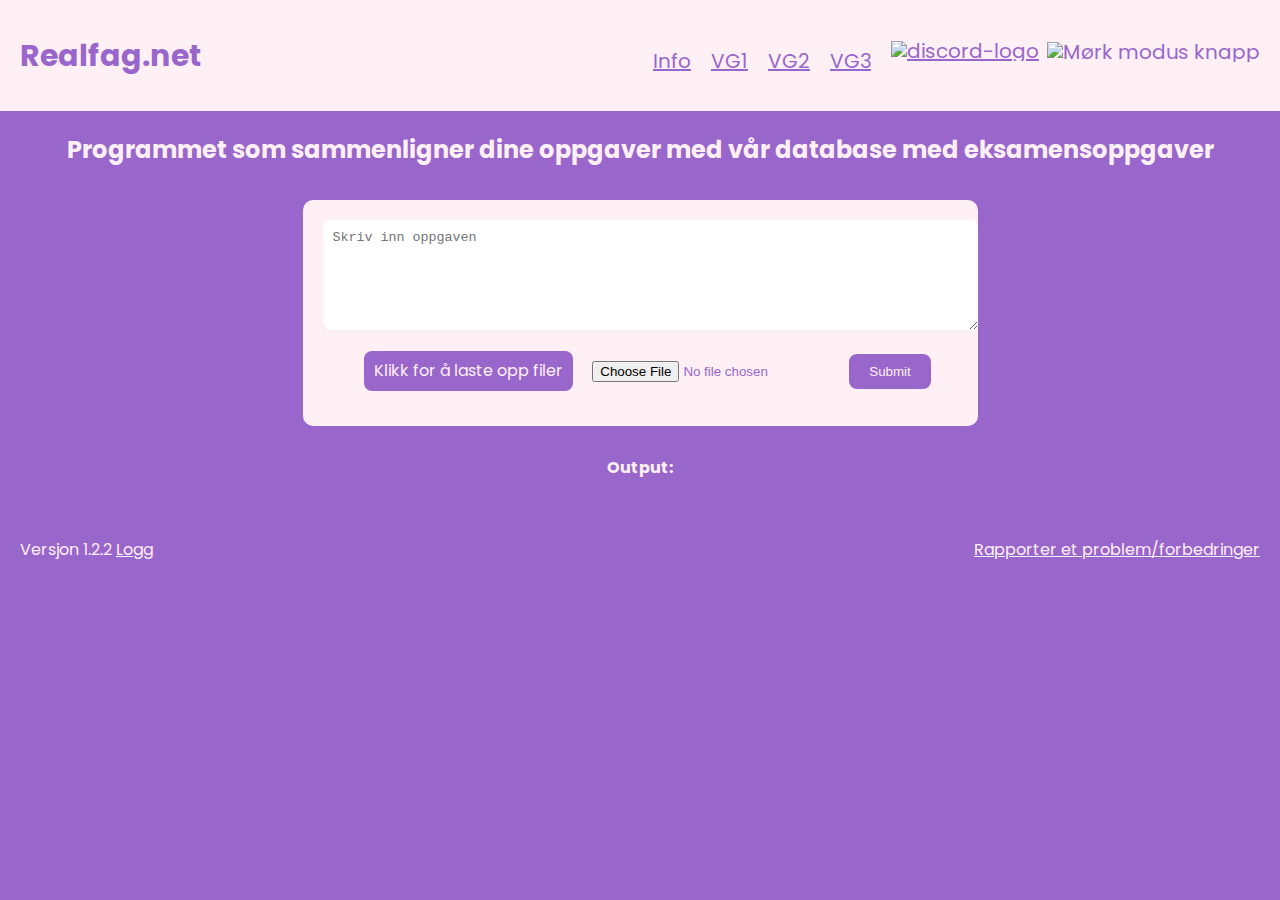
==== ocr.html @ 5402ab73 "Added starting files" ====
<!DOCTYPE html>
<html lang="nb">
<head>
    <meta charset="UTF-8">
    <meta name="viewport" content="width=device-width, initial-scale=1.0">
    <link href="/css/ocr.css" rel="stylesheet">
    <title>Eksamensoppgaver</title>
    <link rel="preconnect" href="https://fonts.googleapis.com">
    <link rel="preconnect" href="https://fonts.gstatic.com" crossorigin>
    <link href="https://fonts.googleapis.com/css2?family=Poppins:wght@100;400;700&display=swap" rel="stylesheet"> <!-- Using the same font from the original page -->
</head>
<body>
    <nav>
        <h1><a href="../index.html"> Realfag.net</a></h1>
        <a onclick="toggleModeIndex()" id="dark_mode"><img src="/media/dark_mode_light.png" alt="Mørk modus knapp" id="dark_mode_icon"></a>
        <a id="discord" href="https://discord.gg/7AwyneAqgY" target="_blank"> <img src="/media/discord_logo_light.png" alt="discord-logo" id="dark_mode_discord"> </a>
        <div class="dropdown">
            <button class="dropbtn"><img src="/media/arrow_down.png"></button>
            <div class="dropdown-content">
                <a href="/html/VG3.html"> VG3 </a>
                <a href="/html/VG2.html"> VG2 </a>
                <a href="/html/VG1.html"> VG1 </a>
                <a href="/html/info.html"> Info </a>
            </div>
        </div>
    </nav>

    <div class="ocr-program">
        <h3 class="ocr-program-heading">Programmet som sammenligner dine oppgaver med vår database med eksamensoppgaver</h3>

        <form class="question-form" action="http://localhost/" method="post">
            <textarea name="question-text" type="textarea" rows="6" cols="75" placeholder="Skriv inn oppgaven" class="question-text"></textarea>
            <br>
            <label for="file-upload" class="custom-file-upload"> Klikk for å laste opp filer</label>
            <input name="file-upload" id="file-upload" type="file"/>
            <input type="submit" class="question-submit" type="submit">
        </form>

        <div class="question-output-container">
            <h4>Output:</h4>
            <h4 id="question-output"></h4>
        </div>
    </div>

    <footer>
        <div class="version">Versjon 1.2.2
            <a href="/html/logg.html">Logg</a>
        </div>
        <div class="popup" onclick="popUp()">Rapporter et problem/forbedringer
            <span class="popuptext" id="myPopup">
                <form netlify method="POST">
                    <label for="problem-text">Oppgi Problemet ditt:</label>
                    <br>
                    <textarea id="problem-text" rows="10" cols="40"></textarea>
                    <br>
                    <input type="submit" value="Send inn">
                </form>
                <button onclick="popUpClose()">Lukk</button>
            </span>
        </div>
    </footer>

    <script src="script/index.js"></script> <!--Remember to add this to index.html-->
</body>
</html>
---- css/ocr.css ----
html {
  font-size: 16px;
}

body {
  background-color: #9966CC;
  color: #FFF0F5;
  text-align: center;
  font-family: "Poppins", sans-serif;
  line-height: 1.25rem;
  /* 20px */
  margin: 0;
  font-size: 1rem;
}

body a {
  color: #FFF0F5;
}

@media screen and (max-width: 725px) {
  body {
    line-height: 2.5rem;
    /* 40px */
  }
}

label,
input {
  display: inline-block;
}

label {
  margin: 0.9375rem;
  /* 15px */
}

nav {
  position: fixed;
  top: -0.625rem;
  /* -10px */
  padding-top: 1.25rem;
  /* 20px */
  padding-bottom: 2.5rem;
  /* 40px */
  left: 0;
  right: 0;
  z-index: 20;
  color: #9966CC;
  background-color: #FFF0F5;
}

nav h1 a {
  margin: 0;
  padding: 0;
  float: left;
  font-size: 1.875rem;
  /* 30px */
  padding-left: 1.25rem;
  /* 20px */
  text-decoration: none;
  padding-top: 0.9375rem;
  /* 15px */
}

nav a {
  float: right;
  padding-top: 1.25rem;
  /* 20px */
  padding-right: 1.25rem;
  /* 20px */
  font-size: 1.25rem;
  /* 20px */
  color: #9966CC;
}

nav #dark_mode {
  padding-top: 11px;
  background-color: #FFF0F5;
  border: none;
}

nav #dark_mode img {
  height: 2rem;
  /* 32px */
  width: 2rem;
  /* 32px */
}

nav #discord {
  margin: 0;
  padding: 0;
  padding-right: 0.5rem;
  /* 8px */
  padding-top: 0.625rem;

}

nav #discord img {
  height: 2.25rem;
  /* 36px */
  width: 2.25rem;
  /* 36px */
}

@media screen and (min-width: 750px) {
  .dropbtn {
    display: none;
  }
}

@media screen and (max-width: 750px) {
  body {
    padding-left: 1rem;
    /* 16px */
    padding-right: 1rem;
    /* 16px */
  }

  nav {
    padding-bottom: 0.3125rem;
    /* 5px */
  }

  nav #discord {
    padding-top: 1.25rem;
    /* 20px */
    padding-right: 2rem;
    /* 32px */
  }

  nav #dark_mode {
    display: none;
  }

  .dropbtn {
    margin: 0;
    margin-left: 1.5rem;
    /* 24px */
    margin-right: 0;
    display: block;
    float: right;
    background-color: #FFF0F5;
    padding: 1rem;
    /* 16px */
    font-size: 1rem;
    /* 16px */
    border: none;
    cursor: pointer;
  }

  .dropbtn img {
    width: 3.125rem;
    /* 50px */
    height: 3.125rem;
    /* 50px */
  }

  .dropdown {
    position: relative;
    display: inline-block;
  }

  .dropdown-content {
    display: none;
    position: absolute;
    background-color: #f9f9f9;
    max-width: 5rem;
    /* 80px */
    box-shadow: 0px 0.5rem 1rem 0px rgba(0, 0, 0, 0.2);
    /* 0px 8px 16px */
    z-index: 1;
  }

  .dropdown-content a {
    color: black;
    padding: 1.25rem;
    /* 20px */
    text-decoration: none;
    display: block;
    text-align: center;
  }

  .dropdown-content a:active {
    background-color: #f1f1f1
  }

  .dropdown:active .dropdown-content {

    display: block;
    margin-top: 4.375rem;
    /* 70px */
    margin-left: 2rem;
    /* 32px */
  }
}
  
  .ocr-program {
    margin-top: 100px; /* Adjust for the fixed nav */
    padding: 1rem;
  }
  
  .ocr-program-heading {
    font-size: 1.5rem;
    padding-bottom: 1rem;
  }
  
  .question-form {
    background-color: #FFF0F5;
    color: #9966CC;
    padding: 1.25rem;
    border-radius: 10px;
    display: inline-block;
    margin: 0 auto;
  }
  
  .question-text {
    width: 100%;
    padding: 10px;
    border: none;
    border-radius: 8px;
  }
  
  .custom-file-upload {
    margin-top: 1rem;
    display: inline-block;
    background-color: #9966CC;
    color: #FFF0F5;
    padding: 10px;
    border-radius: 8px;
    cursor: pointer;
  }
  
  .question-submit {
    margin-top: 1rem;
    background-color: #9966CC;
    color: #FFF0F5;
    padding: 10px 20px;
    border: none;
    border-radius: 8px;
    cursor: pointer;
  }
  
  .question-output-container {
    margin-top: 2rem;
  }
  
  footer {
    display: flex;
    justify-content: space-between;
    padding-top: 1.5625rem;
    /* 25px */
    padding-bottom: 1.5625rem;
    /* 25px */
  }
  
  .version {
    float: left;
    padding-left: 1.25rem;
    /* 20px */
  }
  
  @media screen and (max-width: 725px) {
    footer {
      font-size: 0.75rem;
      /* 12px */
    }
  }
  
  /* Popup container - can be anything you want */
  .popup {
    position: relative;
    display: inline-block;
    cursor: pointer;
    text-decoration: underline;
    padding-right: 1.25rem;
    /* 20px */
  }
  
  /* The actual popup */
  .popup .popuptext {
    visibility: hidden;
    width: 18.75rem;
    /* 300px */
    background-color: #FFF;
    color: #000;
    text-align: center;
    border-radius: 0.375rem;
    /* 6px */
    padding: 0.625rem 0;
    /* 10px 0 */
    position: absolute;
    z-index: 1;
    bottom: 2rem;
    /* 32px */
    left: 50%;
    margin-left: -10rem;
    /* -160px */
  }
  
  /* Toggle this class - hide and show the popup */
  .popup .show {
    visibility: visible;
  }
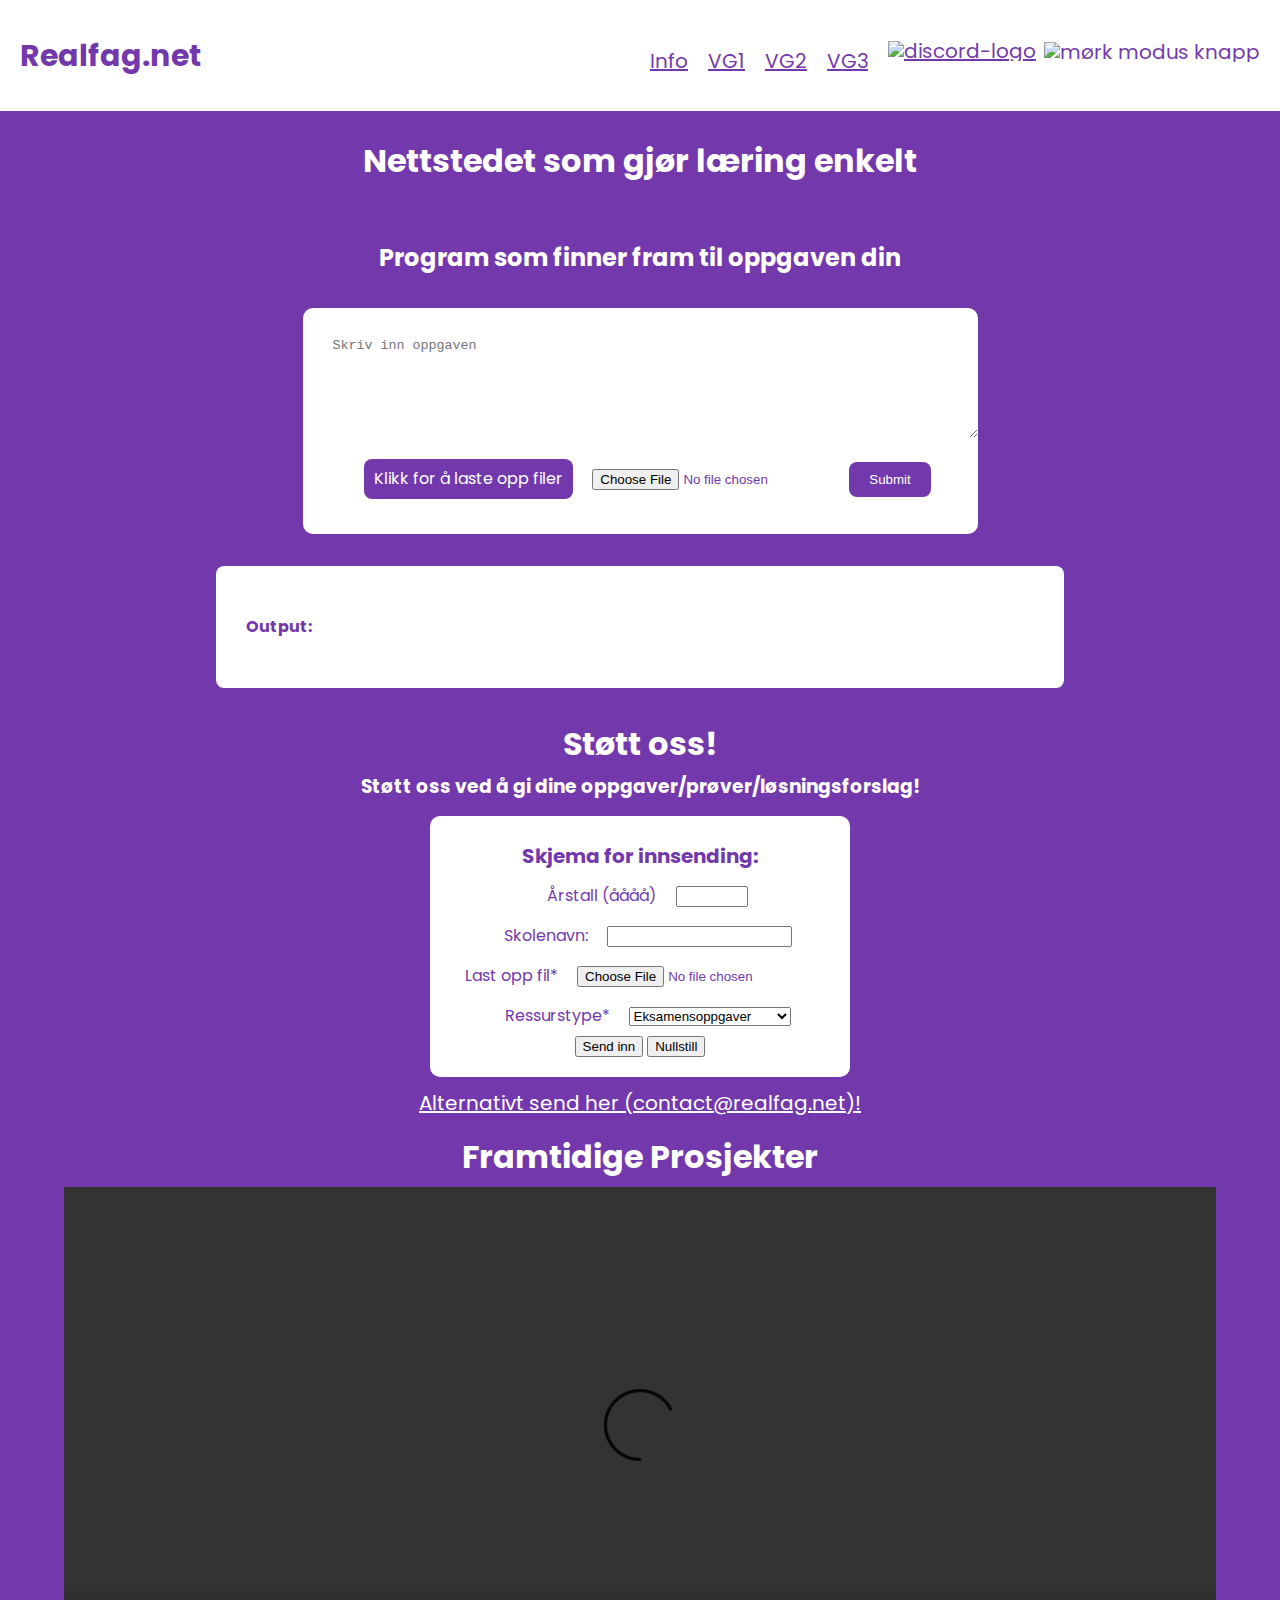
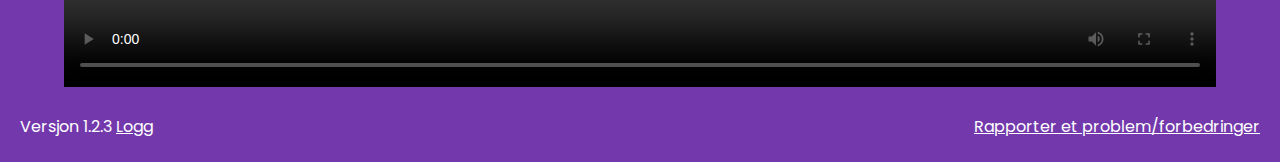
==== commit d76da4cf: "Added the final design for OCR at index.html" ====
--- a/ocr.html
+++ b/ocr.html
@@ -1,39 +1,55 @@
 <!DOCTYPE html>
 <html lang="nb">
+
 <head>
     <meta charset="UTF-8">
     <meta name="viewport" content="width=device-width, initial-scale=1.0">
-    <link href="/css/ocr.css" rel="stylesheet">
-    <title>Eksamensoppgaver</title>
+    <meta name="keywords" content="science, study tools, study tool, realfag, realfag.net">
+    <meta name="description" content="Nettstedet som gjør realfag enklere og har et oppgave gjennkjennelsesprogram">
+    <meta name="author" content="Nover Studio">
+    <link rel="stylesheet" href="css/styles.css" id="theme-style"> <!-- Default to light theme -->
+    <title>Realfag.net</title>
+    <link rel="icon" type="image/x-icon" href="/media/favicon_light.ico" id="favicon">
     <link rel="preconnect" href="https://fonts.googleapis.com">
     <link rel="preconnect" href="https://fonts.gstatic.com" crossorigin>
-    <link href="https://fonts.googleapis.com/css2?family=Poppins:wght@100;400;700&display=swap" rel="stylesheet"> <!-- Using the same font from the original page -->
+    <link
+        href="https://fonts.googleapis.com/css2?family=Poppins:ital,wght@0,100;0,200;0,300;0,400;0,500;0,600;0,700;0,800;0,900&display=swap"
+        rel="stylesheet">
+    <script src="/script/script.js" defer></script>
 </head>
-<body>
+<body onload="applySavedTheme(false)"> <!-- Call the function on page load -->
     <nav>
-        <h1><a href="../index.html"> Realfag.net</a></h1>
-        <a onclick="toggleModeIndex()" id="dark_mode"><img src="/media/dark_mode_light.png" alt="Mørk modus knapp" id="dark_mode_icon"></a>
-        <a id="discord" href="https://discord.gg/7AwyneAqgY" target="_blank"> <img src="/media/discord_logo_light.png" alt="discord-logo" id="dark_mode_discord"> </a>
+        <h1><a href="../index.html">Realfag.net</a></h1>
+        <!-- When clicked, this calls the JavaScript function to toggle the mode -->
+        <a onclick="toggleMode(false)" id="dark_mode">
+            <img src="/media/dark_mode_light.png" alt="mørk modus knapp" id="dark_mode_icon">
+        </a>
+        <a id="discord" href="https://discord.gg/7AwyneAqgY" target="_blank">
+            <img src="/media/discord_logo_light.png" alt="discord-logo" id="dark_mode_discord">
+        </a>
         <div class="dropdown">
-            <button class="dropbtn"><img src="/media/arrow_down.png"></button>
+            <button class="dropbtn"><img src="/media/arrow_down.png" alt="dropdown button"></button>
             <div class="dropdown-content">
-                <a href="/html/VG3.html"> VG3 </a>
-                <a href="/html/VG2.html"> VG2 </a>
-                <a href="/html/VG1.html"> VG1 </a>
-                <a href="/html/info.html"> Info </a>
+                <a href="/html/VG3.html">VG3</a>
+                <a href="/html/VG2.html">VG2</a>
+                <a href="/html/VG1.html">VG1</a>
+                <a href="/html/info.html">Info</a>
             </div>
         </div>
     </nav>
-
+    <div class="ambitions">
+        <h1 class="ambitions-text">Nettstedet som gjør læring enkelt</h1>
+    </div>
     <div class="ocr-program">
-        <h3 class="ocr-program-heading">Programmet som sammenligner dine oppgaver med vår database med eksamensoppgaver</h3>
-
-        <form class="question-form" action="http://localhost/" method="post">
-            <textarea name="question-text" type="textarea" rows="6" cols="75" placeholder="Skriv inn oppgaven" class="question-text"></textarea>
+        <h3 class="ocr-program-heading">Program som finner fram til oppgaven din </h3>
+        </h3>
+        <form class="question-form" action="http://localhost/" method="post" onsubmit="processInput(); return false;">
+            <textarea id="textInput" name="question-text" rows="6" cols="75" placeholder="Skriv inn oppgaven"
+                class="question-text"></textarea>
             <br>
             <label for="file-upload" class="custom-file-upload"> Klikk for å laste opp filer</label>
-            <input name="file-upload" id="file-upload" type="file"/>
-            <input type="submit" class="question-submit" type="submit">
+            <input id="fileInput" name="file-upload" type="file" />
+            <input type="submit" class="question-submit" value="Submit">
         </form>
 
         <div class="question-output-container">
@@ -41,12 +57,69 @@
             <h4 id="question-output"></h4>
         </div>
     </div>
+    <div class="support">
+        <h1>Støtt oss!</h1>
+        <h3>Støtt oss ved å gi dine oppgaver/prøver/løsningsforslag!</h3>
+        <div class="form">
+            <form netlify method="POST">
+                <label class="form-title">Skjema for innsending:</label>
+                <br>
+                <label for="year">Årstall (åååå)</label>
+                <input type="number" name="year" min="1950" max="2025">
+                <br>
+                <label for="school">Skolenavn:</label>
+                <input list="school">
+                <datalist id="school">
+                    <option value="Nydalen VGS">
+                    <option value="Elvebakken VGS">
+                    <option value="Edvard Munch VGS">
+                    <option value="F21 VGS">
+                    <option value="Lillestrøm VGS">
+                    <option value="Skedsmo VGS">
+                    <option value="Mailand VGS">
+                    <option value="Hersleb VGS">
+                    <option value="Ullern VGS">
+                    <option value="Kongshavn VGS">
+                    <option value="Kuben VGS">
+                    <option value="Foss VGS">
+                    <option value="Vika VGS">
+                    <option value="Akademiet Privat VGS">
+                    <option value="Heltberg Privat VGS">
+                    <option value="Etterstad VGS">
+                    <option value="Bjerke VGS">
+                    <option value="Valle Hovin VGS">
+                    <option value="Stovner VGS">
+                </datalist>
+                <br>
+                <label for="file">Last opp fil*</label>
+                <input type="file" id="file" name="file" required>
+                <br>
+                <label for="resource_type">Ressurstype*</label>
+                <select name="resource_type" id="resource_type" required>
+                    <option value="exam-paper">Eksamensoppgaver</option>
+                    <option value="mock-up-papers">Tentamensoppgaver</option>
+                    <option value="assignements">Innleveringer/Oppgaver</option>
+                    <option value="other">Annet</option>
+                </select>
+                <br>
+                <input type="submit" value="Send inn">
+                <input type="reset" value="Nullstill">
+            </form>
+        </div>
+        <a href="mailto:contact@realfag.net" class="email">Alternativt send her (contact@realfag.net)!</a>
+    </div>
+
+    <div class="project">
+        <h1>Framtidige Prosjekter</h1>
+        <video src="/media/OCR Program AD.mp4" height="500px" width="750px" autoplay loop controls
+            alt="Video som viser hvordan OCR funker">Nettleseren din støtter ikke denne videon</video>
+    </div>
 
     <footer>
-        <div class="version">Versjon 1.2.2
-            <a href="/html/logg.html">Logg</a>
+        <div class="version">Versjon 1.2.3
+            <a href="/html/logg.html"> Logg </a>
         </div>
-        <div class="popup" onclick="popUp()">Rapporter et problem/forbedringer
+        <div class="popup" onclick="popUp()" async> Rapporter et problem/forbedringer
             <span class="popuptext" id="myPopup">
                 <form netlify method="POST">
                     <label for="problem-text">Oppgi Problemet ditt:</label>
@@ -59,7 +132,6 @@
             </span>
         </div>
     </footer>
+</body>
 
-    <script src="script/index.js"></script> <!--Remember to add this to index.html-->
-</body>
-</html>
+</html>--- a/css/styles.css
+++ b/css/styles.css
@@ -0,0 +1,398 @@
+html {
+  font-size: 16px;
+}
+
+body {
+  background-color: #7339AC;
+  color: #FFFFFF;
+  text-align: center;
+  font-family: "Poppins", sans-serif;
+  line-height: 1.25rem;
+  /* 20px */
+  margin: 0;
+  font-size: 1rem;
+}
+
+body a {
+  color: #FFFFFF;
+}
+
+@media screen and (max-width: 725px) {
+  body {
+    line-height: 2.5rem;
+    /* 40px */
+  }
+}
+
+label,
+input {
+  display: inline-block;
+}
+
+label {
+  margin: 0.9375rem;
+  /* 15px */
+}
+
+nav {
+  position: fixed;
+  top: -0.625rem;
+  /* -10px */
+  padding-top: 1.25rem;
+  /* 20px */
+  padding-bottom: 2.5rem;
+  /* 40px */
+  left: 0;
+  right: 0;
+  z-index: 20;
+  color: #7339AC;
+  background-color: #FFFFFF;
+}
+
+nav h1 a {
+  margin: 0;
+  padding: 0;
+  float: left;
+  font-size: 1.875rem;
+  /* 30px */
+  padding-left: 1.25rem;
+  /* 20px */
+  text-decoration: none;
+  padding-top: 0.9375rem;
+  /* 15px */
+}
+
+nav a {
+  float: right;
+  padding-top: 1.25rem;
+  /* 20px */
+  padding-right: 1.25rem;
+  /* 20px */
+  font-size: 1.25rem;
+  /* 20px */
+  color: #7339AC;
+}
+
+nav #dark_mode {
+  padding-top: 11px;
+  background-color: #FFFFFF;
+  border: none;
+}
+
+nav #dark_mode img {
+  height: 2rem;
+  /* 32px */
+  width: 2rem;
+  /* 32px */
+}
+
+nav #discord {
+  margin: 0;
+  padding: 0;
+  padding-right: 0.5rem;
+  /* 8px */
+  padding-top: 0.625rem;
+
+}
+
+nav #discord img {
+  height: 2.25rem;
+  /* 36px */
+  width: 2.25rem;
+  /* 36px */
+}
+
+@media screen and (min-width: 750px) {
+  .dropbtn {
+    display: none;
+  }
+}
+
+@media screen and (max-width: 750px) {
+  body {
+    padding-left: 1rem;
+    /* 16px */
+    padding-right: 1rem;
+    /* 16px */
+  }
+
+  nav {
+    padding-bottom: 0.3125rem;
+    /* 5px */
+  }
+
+  nav #discord {
+    padding-top: 1.25rem;
+    /* 20px */
+    padding-right: 2rem;
+    /* 32px */
+  }
+
+  nav #dark_mode {
+    display: none;
+  }
+
+  .dropbtn {
+    margin: 0;
+    margin-left: 1.5rem;
+    /* 24px */
+    margin-right: 0;
+    display: block;
+    float: right;
+    background-color: #FFFFFF;
+    padding: 1rem;
+    /* 16px */
+    font-size: 1rem;
+    /* 16px */
+    border: none;
+    cursor: pointer;
+  }
+
+  .dropbtn img {
+    width: 3.125rem;
+    /* 50px */
+    height: 3.125rem;
+    /* 50px */
+  }
+
+  .dropdown {
+    position: relative;
+    display: inline-block;
+  }
+
+  .dropdown-content {
+    display: none;
+    position: absolute;
+    background-color: #FFFFFF;
+    max-width: 5rem;
+    /* 80px */
+    box-shadow: 0px 0.5rem 1rem 0px rgba(0, 0, 0, 0.2);
+    /* 0px 8px 16px */
+    z-index: 1;
+  }
+
+  .dropdown-content a {
+    color: black;
+    padding: 1.25rem;
+    /* 20px */
+    text-decoration: none;
+    display: block;
+    text-align: center;
+  }
+
+  .dropdown-content a:active {
+    background-color: #f1f1f1
+  }
+
+  .dropdown:active .dropdown-content {
+
+    display: block;
+    margin-top: 4.375rem;
+    /* 70px */
+    margin-left: 2rem;
+    /* 32px */
+  }
+}
+
+.ambitions {
+  padding-top: 8.125rem;
+  /* 130px */
+}
+
+.ambitions-text {
+  padding-bottom: 0.9375rem;
+  /* 15px */
+}
+
+.ocr-program {
+  padding: 1rem;
+}
+
+.ocr-program-heading {
+  font-size: 1.5rem;
+  padding-bottom: 1rem;
+}
+
+.question-form {
+  background-color: #FFFFFF;
+  color: #7339AC;
+  padding: 1.25rem;
+  border-radius: 10px;
+  display: inline-block;
+  margin: 0 auto;
+}
+
+.question-text {
+  width: 100%;
+  padding: 10px;
+  border: none;
+  border-radius: 8px;
+}
+
+.custom-file-upload {
+  margin-top: 1rem;
+  display: inline-block;
+  background-color: #7339AC;
+  color: #FFFFFF;
+  padding: 10px;
+  border-radius: 8px;
+  cursor: pointer;
+}
+
+.question-submit {
+  margin-top: 1rem;
+  background-color: #7339AC;
+  color: #FFFFFF;
+  padding: 10px 20px;
+  border: none;
+  border-radius: 8px;
+  cursor: pointer;
+}
+
+.question-output-container {
+  color:#7339AC;
+  text-align: left;
+
+  margin-top: 2rem;
+  background-color: #FFFFFF;
+  padding: 30px;
+  margin-right: 200px;
+  margin-left: 200px;
+  border-radius: 8px;
+}
+
+.support {
+  padding-top: 0.5rem;
+  /* 8px */
+}
+
+.support h3 {
+  padding-top: 0.125rem;
+  /* 2px */
+}
+
+.support a {
+  font-size: 1.25rem;
+  /* 20px */
+}
+
+.support p {
+  padding-top: 0.625rem;
+  /* 10px */
+}
+
+.form {
+  background-color: #FFFFFF;
+  color: #7339AC;
+  max-width: fit-content;
+  margin-left: auto;
+  margin-right: auto;
+  margin-bottom: 1rem;
+  /* 16px */
+  width: 31.25rem;
+  /* 500px */
+  padding: 1.25rem;
+  /* 20px */
+  border-radius: 0.625rem;
+  /* 10px */
+  line-height: 0.625rem;
+  /* 10px */
+}
+
+.form-title {
+  font-size: 1.25rem;
+  /* 20px */
+  font-weight: bold;
+}
+
+.mentor-image {
+  width: 18.75rem;
+  /* 300px */
+  height: 12.5rem;
+  /* 200px */
+  padding-bottom: 1.25rem;
+  /* 20px */
+}
+
+.mentor-link {
+  font-size: 1.125rem;
+  /* 18px */
+}
+
+.project h1 {
+  margin: 0;
+  padding-top: 2rem; 
+  /* 16px */
+  padding-bottom: 1.25rem;
+  /* 20px */
+}
+
+.project video {
+  width: 90%;
+}
+
+@media screen and (max-width: 725px) {
+  .project video {
+    height: 12.5rem;
+    /* 200px */
+
+  }
+}
+
+footer {
+  display: flex;
+  justify-content: space-between;
+  padding-top: 1.5625rem;
+  /* 25px */
+  padding-bottom: 1.5625rem;
+  /* 25px */
+}
+
+.version {
+  float: left;
+  padding-left: 1.25rem;
+  /* 20px */
+}
+
+@media screen and (max-width: 725px) {
+  footer {
+    font-size: 0.75rem;
+    /* 12px */
+  }
+}
+
+/* Popup container - can be anything you want */
+.popup {
+  position: relative;
+  display: inline-block;
+  cursor: pointer;
+  text-decoration: underline;
+  padding-right: 1.25rem;
+  /* 20px */
+}
+
+/* The actual popup */
+.popup .popuptext {
+  visibility: hidden;
+  width: 18.75rem;
+  /* 300px */
+  background-color: #FFF;
+  color: #000;
+  text-align: center;
+  border-radius: 0.375rem;
+  /* 6px */
+  padding: 0.625rem 0;
+  /* 10px 0 */
+  position: absolute;
+  z-index: 1;
+  bottom: 2rem;
+  /* 32px */
+  left: 50%;
+  margin-left: -10rem;
+  /* -160px */
+}
+
+/* Toggle this class - hide and show the popup */
+.popup .show {
+  visibility: visible;
+}
